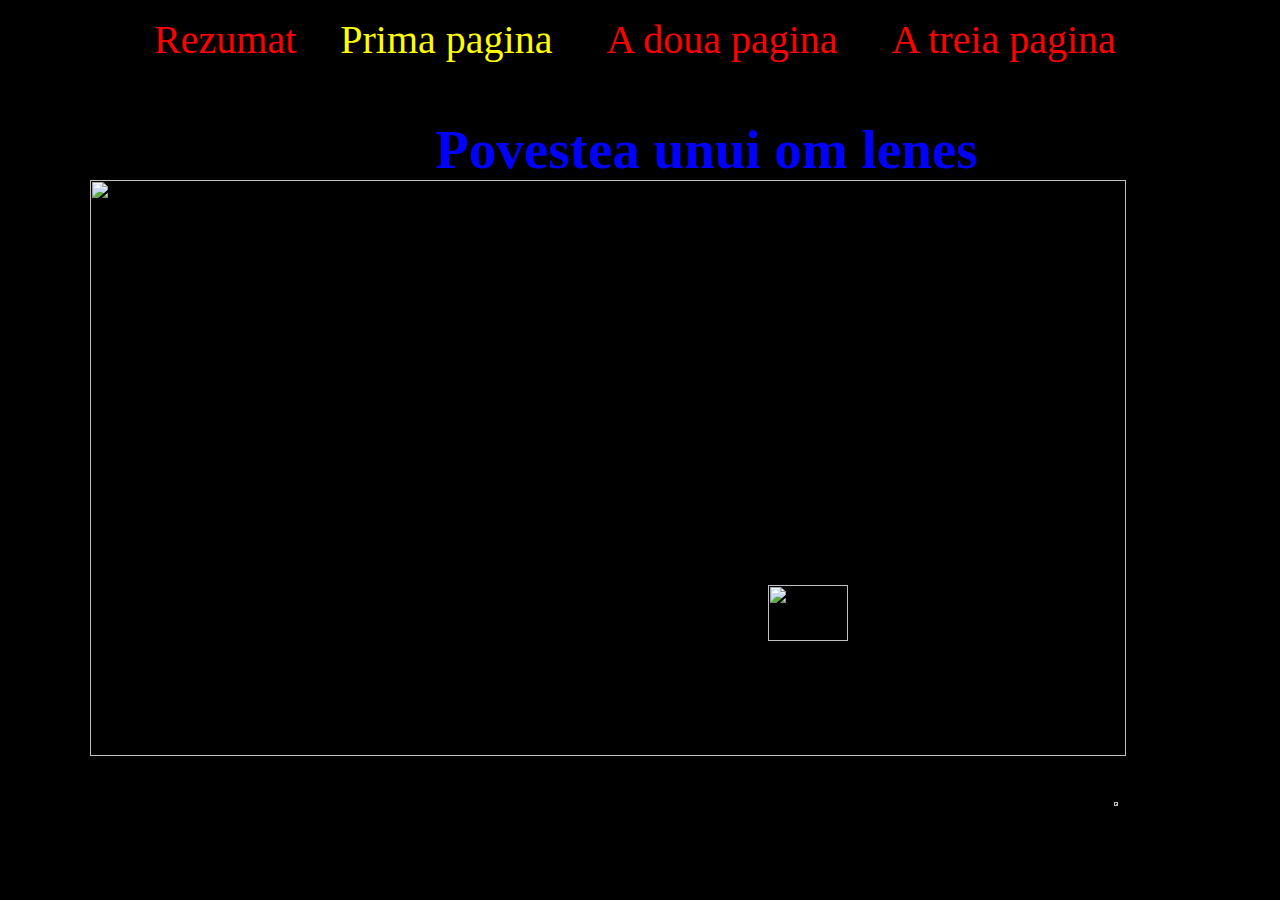
==== index.html @ 7d5aa5f4 "t.web[lab2]" ====
<!DOCTYPE html>
<html>
    <head>

     	<title>1 pagina</title>

        <link href="css.css" rel="stylesheet" type="text/css">

     </head>

    <body>
    	
        <center><ul>
                 <li class="rez"><a href="http://rezumatecarti.robloguri.info/2019/09/rezumat-scurt-povestea-unui-om-lenes-ion-creanga.html" target=»_blank»>Rezumat&nbsp;&nbsp;&nbsp;&nbsp;</a></li>
                 <li class="p1" ><a href="index.html" style="color:yellow;"> Prima pagina &nbsp;&nbsp;&nbsp;&nbsp;</a></li>
                 <li class="p2"><a href="p2.html" > A doua pagina &nbsp;&nbsp;&nbsp;&nbsp;</a></li>
                 <li class="p3"><a href="p3.html"> A treia pagina &nbsp;&nbsp;&nbsp;&nbsp;</a></li>
            </ul></center>

        <h1 class="titlu">Povestea unui om lenes</h1>

        <img class="carte" src="img/carte.png">

        <img class="img1" src="img/1.jfif">

        <a href="p2.html"> <img class="rt" src="img/right.png"></a>

    	<div class="txleft">&nbsp;&nbsp;&nbsp;&nbsp;Cică era odată într-un sat un om grozav de leneş; de leneş ce era nici îmbucătura din gură nu şi-o mesteca. Şi satul, văzând că acest om nu se dă la muncă nici în ruptul capului, hotărî să-l spânzure pentru a nu mai da pildă de lenevire şi altora. Şi aşa se aleg vreo doi oameni din sat şi se duc la casa leneşului, îl umflă pe sus, îl pun într-un car cu boi, ca pe un butuc nesimţitoriu, şi hai cu dânsul la locul de spânzurătoare.<br>&nbsp;&nbsp;&nbsp;&nbsp;Aşa era pe vremea aceea.<br>&nbsp;&nbsp;&nbsp;&nbsp;Pe drum se întâlnesc ei cu o trăsură în care era o cucoană. Cucoana, văzând în carul cel cu boi un om care seamănă a fi bolnav, întreabă cu milă pe cei doi ţărani, zicând:<br>&nbsp;&nbsp;&nbsp;&nbsp;– Oameni buni! Se vede că omul cel din car e bolnav, sărmanul, şi-l duceţi la vro doftoroaie undeva, să se caute.</div>
        
        <div class="txrigh">&nbsp;&nbsp;&nbsp;&nbsp;– Ba nu, cucoană – răspunse unul dintre ţărani – să ierte cinstită faţa dumnevoastră, dar aista e un leneş care nu credem să mai fi având păreche pe lume, şi-l ducem la spânzurătoare, ca să curăţim satul de-un trândav.<br>&nbsp;&nbsp;&nbsp;&nbsp;– Alei, oameni buni! zise cucoana, înfiorându-se. Păcat, sărmanul, să moară ca un câne fărădelege! Mai bine duceţi-l la moşie la mine; iacătă curtea pe costişa ceea. Eu am acolo un hambar plin cu posmagi, ia aşa pentru împrejurări grele, Doamne fereşte! A mânca la posmagi şi a trăi şi el pe lângă casa mea, că doar ştiu că nu m-a mai pierde Dumnezeu pentr-o bucăţică de pâne. Dă, suntem datori a ne ajuta unii pe alţii. </div>

     </body>

 </html>
---- css.css ----
body
{
	background-color: black;
}
a 
{ 
    color:red;
    text-decoration: none;
}
.lt
{
	position: absolute;
	height: 7%;
	width: 5%;
	top:88%;
	left: 12%;
}
.rt
{
	position: absolute;
	height: 7%;
	width: 5%;
	top: 88%;
	right: 8%;
}
.ion
{
	position: absolute;
	height: 50%;
	width: 30%; 
	left: 58%;
    top:40%;
}
.ion:hover 
{
	height: 51%;
	border: solid;
}
.txrigh
{
	font-size:50px;
	position: absolute; 
	display: block;
	height: 70%;
	width: 30%;
	top:25%;
	right:15%;
	font-size: 20px;"
}
.txleft
{
	font-size: 50px; 
	position: absolute; 
	height: 70%;
	width: 30%;
	top:25%;right:54%;
	font-size: 20px;
}
.img1
{
	position: absolute;
	height: 25%;
	width: 25%; 
	left: 60%;
    top:65%;
}
.img2
{
	position: absolute;
	height: 25%;
	width: 25%; 
	left: 60%;
    top:65%;
}
.img3
{
	position: absolute;
	height: 25%;
	width: 25%; 
	left: 18%;
    top:60%;
}
.carte
{
	position: absolute;
	height: 80%;
	width: 90%;
	left: 7%;
    top:20%;
}
.titlu
{
	position: absolute;
	left: 34%;
	top:9%;
	font-size:55px;
	color:blue;
}
.rez
{
	font-size: 40px;
	display: inline;
}
.rez:hover a
{
	font-size: 45px;
	color:white;
	border-color:white;
}
.p1
{
	font-size: 40px;
	display: inline;
}
.p1:hover a
{
	font-size: 45px;
	color:white;
	border-color:white;
}
.p2
{
	font-size: 40px;
	display: inline;
}
.p2:hover a
{
	font-size: 45px;
	color:white;
	border-color:white;
}
.p3
{
	font-size: 40px;
	display: inline;
}
.p3:hover a
{
	font-size: 45px;
	color:white;
	border-color:white;
}
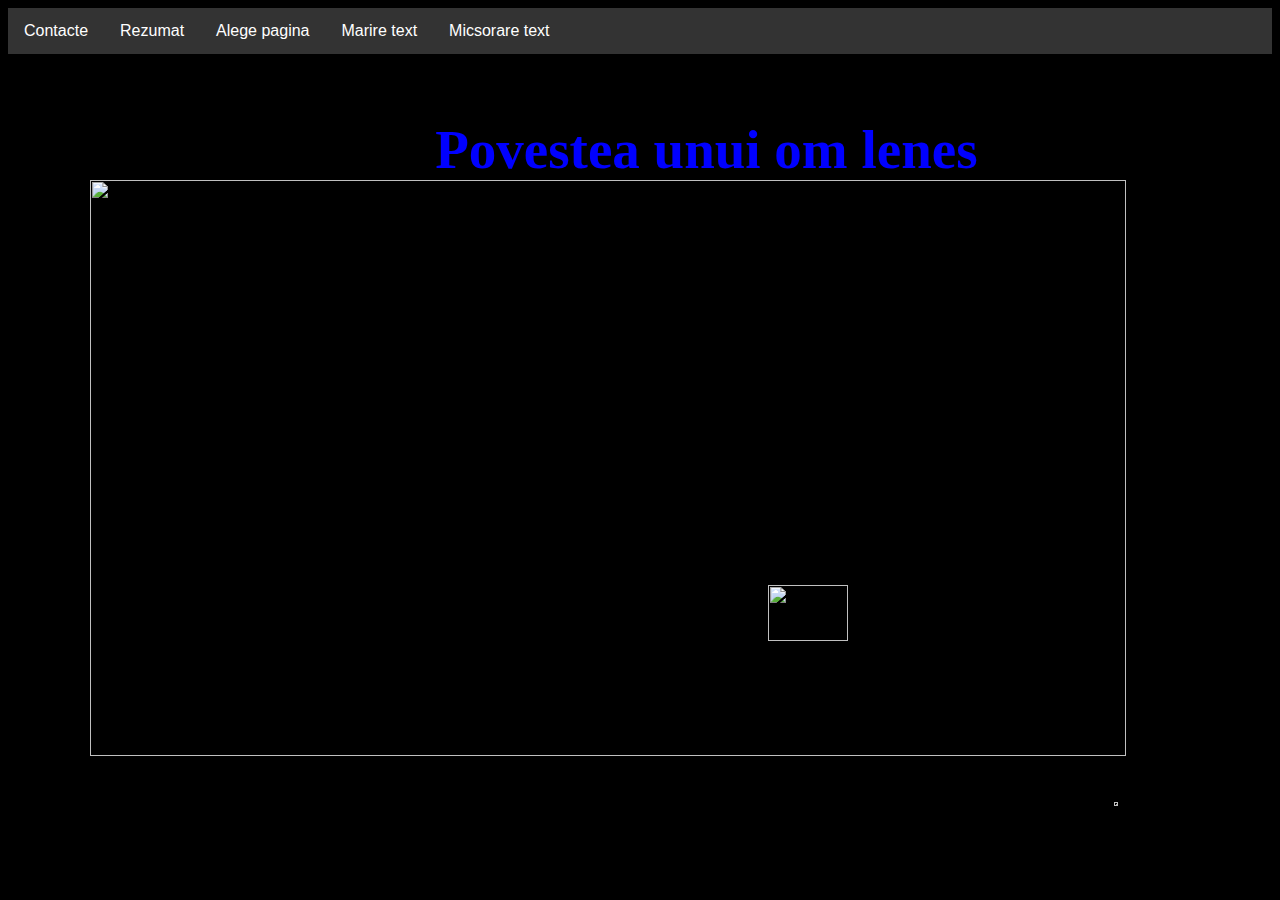
==== commit 24ace362: "first commit" ====
--- a/index.html
+++ b/index.html
@@ -10,12 +10,20 @@
 
     <body>
     	
-        <center><ul>
-                 <li class="rez"><a href="http://rezumatecarti.robloguri.info/2019/09/rezumat-scurt-povestea-unui-om-lenes-ion-creanga.html" target=»_blank»>Rezumat&nbsp;&nbsp;&nbsp;&nbsp;</a></li>
-                 <li class="p1" ><a href="index.html" style="color:yellow;"> Prima pagina &nbsp;&nbsp;&nbsp;&nbsp;</a></li>
-                 <li class="p2"><a href="p2.html" > A doua pagina &nbsp;&nbsp;&nbsp;&nbsp;</a></li>
-                 <li class="p3"><a href="p3.html"> A treia pagina &nbsp;&nbsp;&nbsp;&nbsp;</a></li>
-            </ul></center>
+        <div class="navbar">
+          <a href="">Contacte</a>
+          <a href="http://rezumatecarti.robloguri.info/2019/09/rezumat-scurt-povestea-unui-om-lenes-ion-creanga.html" target=»_blank»>Rezumat</a>
+          <div class="dropdown">
+          <button class="dropbtn" onclick="myFunction()">Alege pagina<i class="fa fa-caret-down"></i></button>
+          <div class="dropdown-content" id="myDropdown"> 
+            <a href="index.html" style="color:blue;">Prima pagina</a>
+            <a href="p2.html">A doua pagina</a>
+            <a href="p3.html">A treia pagina</a>
+          </div>
+          </div> 
+          <a href="javascript:void(0);" onclick="Font('txleft',5);Font('txrigh',5);">Marire text</a>
+          <a href="javascript:void(0);" onclick="Font('txleft',-5);Font('txrigh',-5);">Micsorare text</a>
+        </div>
 
         <h1 class="titlu">Povestea unui om lenes</h1>
 
@@ -25,10 +33,34 @@
 
         <a href="p2.html"> <img class="rt" src="img/right.png"></a>
 
-    	<div class="txleft">&nbsp;&nbsp;&nbsp;&nbsp;Cică era odată într-un sat un om grozav de leneş; de leneş ce era nici îmbucătura din gură nu şi-o mesteca. Şi satul, văzând că acest om nu se dă la muncă nici în ruptul capului, hotărî să-l spânzure pentru a nu mai da pildă de lenevire şi altora. Şi aşa se aleg vreo doi oameni din sat şi se duc la casa leneşului, îl umflă pe sus, îl pun într-un car cu boi, ca pe un butuc nesimţitoriu, şi hai cu dânsul la locul de spânzurătoare.<br>&nbsp;&nbsp;&nbsp;&nbsp;Aşa era pe vremea aceea.<br>&nbsp;&nbsp;&nbsp;&nbsp;Pe drum se întâlnesc ei cu o trăsură în care era o cucoană. Cucoana, văzând în carul cel cu boi un om care seamănă a fi bolnav, întreabă cu milă pe cei doi ţărani, zicând:<br>&nbsp;&nbsp;&nbsp;&nbsp;– Oameni buni! Se vede că omul cel din car e bolnav, sărmanul, şi-l duceţi la vro doftoroaie undeva, să se caute.</div>
+    	<div id="txleft" style="font-size: 20px;">&nbsp;&nbsp;&nbsp;&nbsp;Cică era odată într-un sat un om grozav de leneş; de leneş ce era nici îmbucătura din gură nu şi-o mesteca. Şi satul, văzând că acest om nu se dă la muncă nici în ruptul capului, hotărî să-l spânzure pentru a nu mai da pildă de lenevire şi altora. Şi aşa se aleg vreo doi oameni din sat şi se duc la casa leneşului, îl umflă pe sus, îl pun într-un car cu boi, ca pe un butuc nesimţitoriu, şi hai cu dânsul la locul de spânzurătoare.<br>&nbsp;&nbsp;&nbsp;&nbsp;Aşa era pe vremea aceea.<br>&nbsp;&nbsp;&nbsp;&nbsp;Pe drum se întâlnesc ei cu o trăsură în care era o cucoană. Cucoana, văzând în carul cel cu boi un om care seamănă a fi bolnav, întreabă cu milă pe cei doi ţărani, zicând:<br>&nbsp;&nbsp;&nbsp;&nbsp;– Oameni buni! Se vede că omul cel din car e bolnav, sărmanul, şi-l duceţi la vro doftoroaie undeva, să se caute.</div>
         
-        <div class="txrigh">&nbsp;&nbsp;&nbsp;&nbsp;– Ba nu, cucoană – răspunse unul dintre ţărani – să ierte cinstită faţa dumnevoastră, dar aista e un leneş care nu credem să mai fi având păreche pe lume, şi-l ducem la spânzurătoare, ca să curăţim satul de-un trândav.<br>&nbsp;&nbsp;&nbsp;&nbsp;– Alei, oameni buni! zise cucoana, înfiorându-se. Păcat, sărmanul, să moară ca un câne fărădelege! Mai bine duceţi-l la moşie la mine; iacătă curtea pe costişa ceea. Eu am acolo un hambar plin cu posmagi, ia aşa pentru împrejurări grele, Doamne fereşte! A mânca la posmagi şi a trăi şi el pe lângă casa mea, că doar ştiu că nu m-a mai pierde Dumnezeu pentr-o bucăţică de pâne. Dă, suntem datori a ne ajuta unii pe alţii. </div>
+        <div id="txrigh" style="font-size: 20px;">&nbsp;&nbsp;&nbsp;&nbsp;– Ba nu, cucoană – răspunse unul dintre ţărani – să ierte cinstită faţa dumnevoastră, dar aista e un leneş care nu credem să mai fi având păreche pe lume, şi-l ducem la spânzurătoare, ca să curăţim satul de-un trândav.<br>&nbsp;&nbsp;&nbsp;&nbsp;– Alei, oameni buni! zise cucoana, înfiorându-se. Păcat, sărmanul, să moară ca un câne fărădelege! Mai bine duceţi-l la moşie la mine; iacătă curtea pe costişa ceea. Eu am acolo un hambar plin cu posmagi, ia aşa pentru împrejurări grele, Doamne fereşte! A mânca la posmagi şi a trăi şi el pe lângă casa mea, că doar ştiu că nu m-a mai pierde Dumnezeu pentr-o bucăţică de pâne. Dă, suntem datori a ne ajuta unii pe alţii. </div>
 
+        <script>
+
+        function myFunction() {
+          document.getElementById("myDropdown").classList.toggle("show");
+        }
+
+
+        window.onclick = function(e) {
+          if (!e.target.matches('.dropbtn')) {
+          var myDropdown = document.getElementById("myDropdown");
+            if (myDropdown.classList.contains('show')) {
+              myDropdown.classList.remove('show');
+            }
+          }
+        }
+
+        function Font(element,step)
+        {
+        step = parseInt(step,10);
+        var el = document.getElementById(element);
+        var curFont = parseInt(el.style.fontSize,10);
+        el.style.fontSize = (curFont+step) + 'px';
+        }
+        </script>
      </body>
 
  </html>--- a/css.css
+++ b/css.css
@@ -7,6 +7,69 @@
     color:red;
     text-decoration: none;
 }
+
+.navbar {
+  overflow: hidden;
+  background-color: #333;
+  font-family: Arial, Helvetica, sans-serif;
+}
+
+.navbar a {
+  float: left;
+  font-size: 16px;
+  color: white;
+  text-align: center;
+  padding: 14px 16px;
+  text-decoration: none;
+}
+
+.dropdown {
+  float: left;
+  overflow: hidden;
+}
+
+.dropdown .dropbtn {
+  cursor: pointer;
+  font-size: 16px;  
+  border: none;
+  outline: none;
+  color: white;
+  padding: 14px 16px;
+  background-color: inherit;
+  font-family: inherit;
+  margin: 0;
+}
+
+.navbar a:hover, .dropdown:hover .dropbtn, .dropbtn:focus {
+  background-color: red;
+}
+
+.dropdown-content {
+  display: none;
+  position: absolute;
+  background-color: #f9f9f9;
+  min-width: 160px;
+  box-shadow: 0px 8px 16px 0px rgba(0,0,0,0.2);
+  z-index: 1;
+}
+
+.dropdown-content a {
+  float: none;
+  color: black;
+  padding: 12px 16px;
+  text-decoration: none;
+  display: block;
+  text-align: left;
+}
+
+.dropdown-content a:hover {
+  background-color: #ddd;
+}
+
+.show {
+  display: block;
+}
+
 .lt
 {
 	position: absolute;
@@ -36,25 +99,23 @@
 	height: 51%;
 	border: solid;
 }
-.txrigh
-{
-	font-size:50px;
+#txrigh
+{
 	position: absolute; 
-	display: block;
 	height: 70%;
 	width: 30%;
 	top:25%;
 	right:15%;
-	font-size: 20px;"
-}
-.txleft
-{
-	font-size: 50px; 
+
+}
+#txleft
+{
 	position: absolute; 
 	height: 70%;
 	width: 30%;
-	top:25%;right:54%;
-	font-size: 20px;
+	top:25%;
+	right:54%;
+
 }
 .img1
 {
